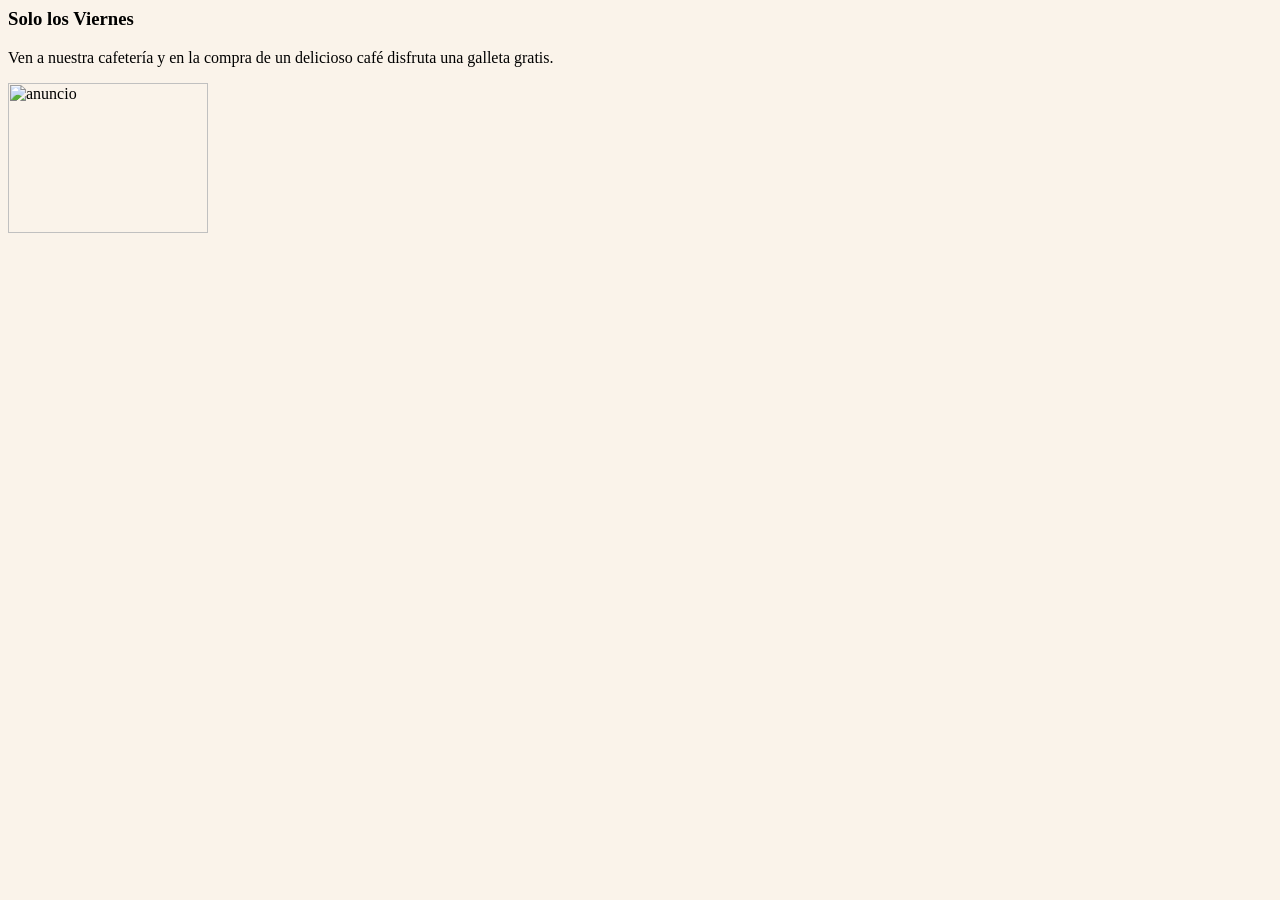
==== anuncio.html @ 4165b75d "Add files via upload" ====
<DOCTYPE html>

<html lang='es'>

<head>

<meta charset= 'UTF-8'>

</head>

<body style="background-color:#FAF3EA;">

<h3>Solo los Viernes</h3>

<p>Ven a nuestra cafetería y en la compra de un delicioso café  disfruta una galleta gratis.</p>

<img src="cafe.png" width="200" height="150" alt="anuncio"/>

</body>
</html>
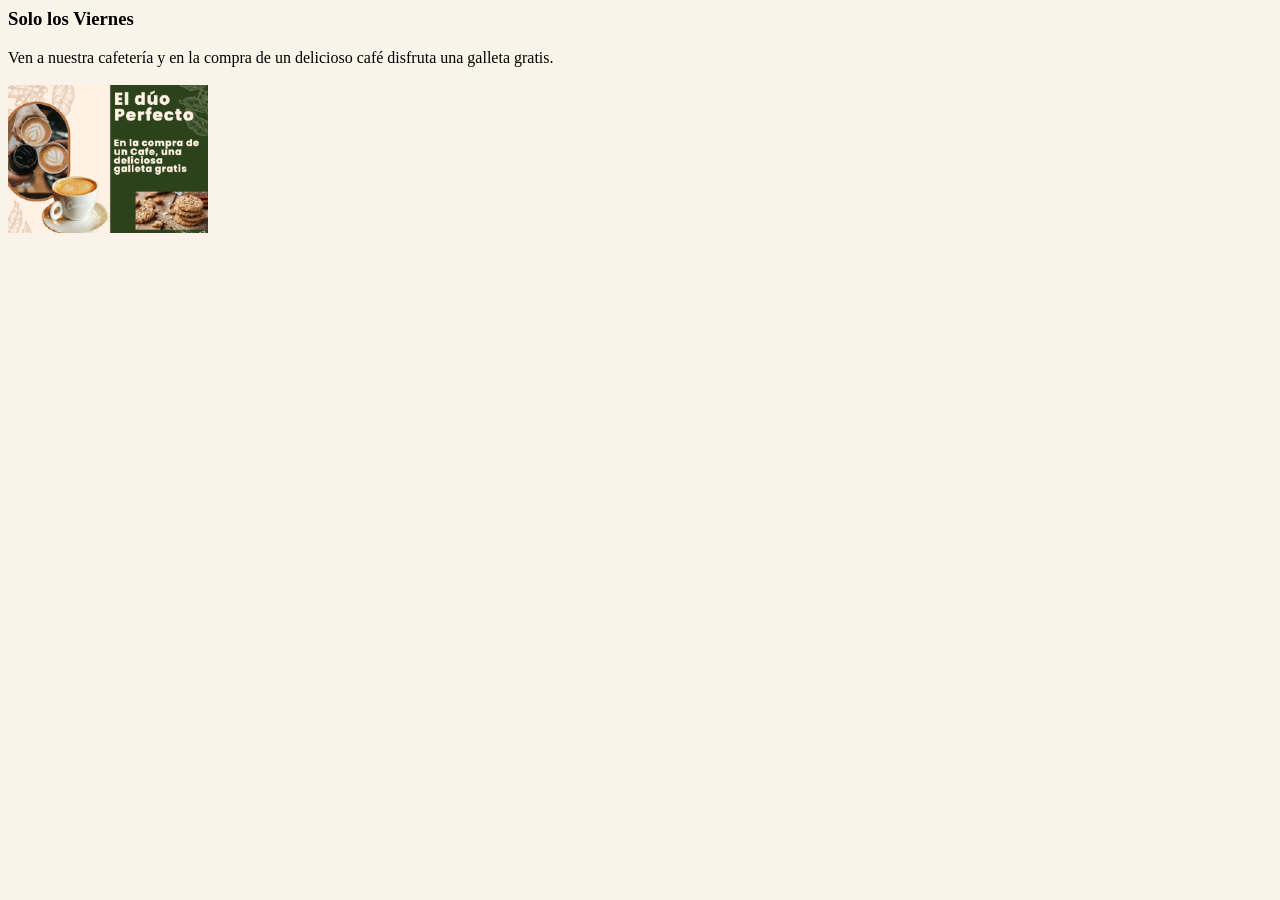
==== commit 63900a61: "Update anuncio.html" ====
--- a/anuncio.html
+++ b/anuncio.html
@@ -14,7 +14,7 @@
 
 <p>Ven a nuestra cafetería y en la compra de un delicioso café  disfruta una galleta gratis.</p>
 
-<img src="cafe.png" width="200" height="150" alt="anuncio"/>
+<img src="anunciodecafe.png" width="200" height="150" alt="anuncio"/>
 
 </body>
 </html>
